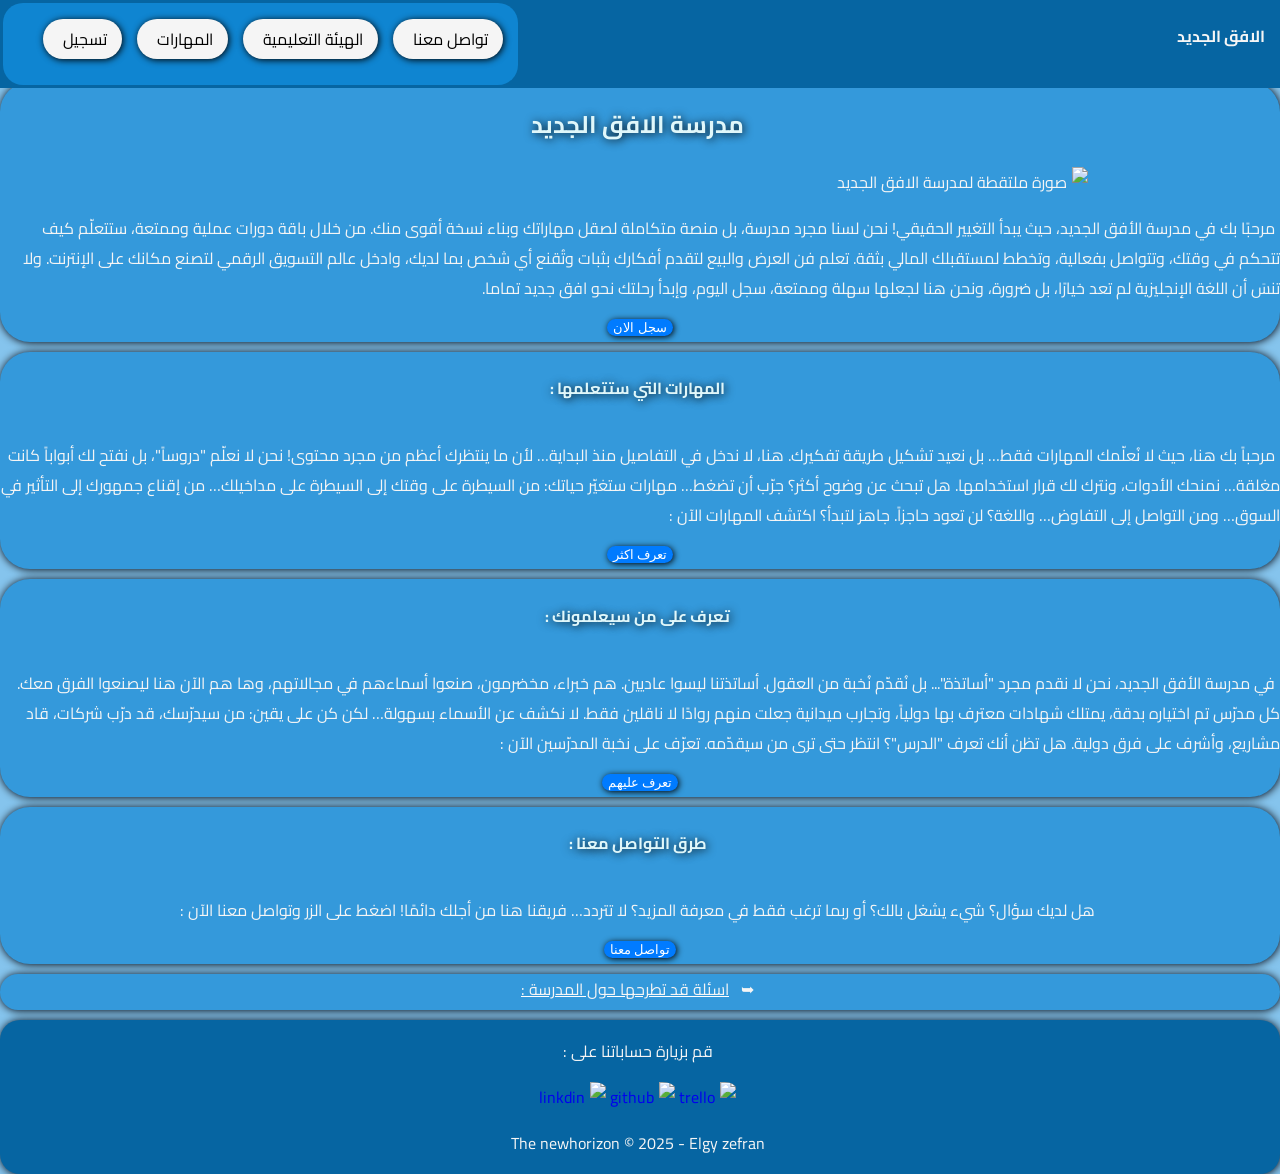
==== Index.html @ d602f62d "Add files via upload" ====
<!DOCTYPE html>
<html lang="ar" dir="rtl">
<head>
  <meta charset="UTF-8">
  <meta name="viewport" content="width=device-width, initial-scale=1.0">
  <meta http-equiv="X-UA-Compatible" content="ie=edge">
  <meta name="description" content="
  مدرسة الأفق الجديد مؤسسة تعليمية حديثة (وهمية) تسعى إلى بناء جيل مبدع ومتمكن من مهارات العصر. تقدم برامج تعليمية متنوعة تشمل المهارات المالية من استثمار وتخطيط مالي، ومهارات شخصية، التواصل الفعال، مهارة العرض والبيع، إدارة الوقت، مع التركيز على التفكير النقدي والابتكار. بيئة تعليمية محفزة، وأطر تربوية ذات كفاءة عالية.
  ">
  <title>مدرسة الافق الجديد</title>
  <link rel="stylesheet" href="structure.css">
  <style>
  main .master img{
    width: 100%;
  }
@media (min-width: 769px){
  main .master img{
    width: 70%;
    display: flex;
    flex-direction: column;
    justify-content: center;
    align-content: center;
    align-items: center;
  }
}
section h4, h1{
  color: #E0F7FA;
  text-shadow: 1px 1px 10px #000;
}
details summary{
  list-style: none;
  position: relative;
  padding-right: 25px;
  appearance: none;
  -webkit-appearance: none;
}
  details summary::before{
    content: '➥';
    position: absolute;
    right: 0px;
    top: 50%;
    transform: translateY(-50%);
  }
  details[open] summary::before{
    content: '〣';
  }
  .line{
    text-decoration-line: underline;
    text-decoration-color: #fff;
  }
  </style>
</head>
<body>
  <header>
    <h4>الافق الجديد</h4>
    <div class="out">
      <label for="menu"><img src="pic/menuic.png" alt="〣"></label>
      <input type="checkbox" id="menu">
    <nav>
      <ul>
        <li class="register"><a href="register.html">تسجيل</a></li>
        <li class="subject"><a href="subjects.html">المهارات</a></li>
        <li class="teachers"><a href="teachers.html">الهيئة التعليمية</a></li>
        <li class="Contact"><a href="contact.html">تواصل معنا</a></li>
      </ul>
      </div>
    </nav>
  </header>
  <div class="clear"></div>
  <main>
    <section class="master">
    <h1>
      مدرسة الافق الجديد
    </h1>
    <img src="pic/school.jpeg" alt="صورة ملتقطة لمدرسة الافق الجديد">
    <p>
      مرحبًا بك في مدرسة الأفق الجديد، حيث يبدأ التغيير الحقيقي!  
نحن لسنا مجرد مدرسة، بل منصة متكاملة لصقل مهاراتك وبناء نسخة أقوى منك. من خلال باقة دورات عملية وممتعة، ستتعلّم كيف تتحكم في وقتك، وتتواصل بفعالية، وتخطط لمستقبلك المالي بثقة.  
تعلم فن العرض والبيع لتقدم أفكارك بثبات وتُقنع أي شخص بما لديك، وادخل عالم التسويق الرقمي لتصنع مكانك على الإنترنت. ولا تنسَ أن اللغة الإنجليزية لم تعد خيارًا، بل ضرورة، ونحن هنا لجعلها سهلة وممتعة، سجل اليوم، وإبدأ رحلتك نحو افق جديد تماما.
    </p>
    <button><a href="register.html">سجل الان</a></button>
    </section>
    <section class="sub">
      <h4>المهارات التي ستتعلمها :</h4>
      <p>
        مرحباً بك هنا، حيث لا نُعلّمك المهارات فقط… بل نعيد تشكيل طريقة تفكيرك.
هنا، لا ندخل في التفاصيل منذ البداية… لأن ما ينتظرك أعظم من مجرد محتوى!  
نحن لا نعلّم "دروساً"، بل نفتح لك أبواباً كانت مغلقة… نمنحك الأدوات، ونترك لك قرار استخدامها.  
هل تبحث عن وضوح أكثر؟ جرّب أن تضغط… مهارات ستغيّر حياتك: 
من السيطرة على وقتك إلى السيطرة على مداخيلك…  
من إقناع جمهورك إلى التأثير في السوق…  
ومن التواصل إلى التفاوض…  
واللغة؟ لن تعود حاجزاً.
جاهز لتبدأ؟  
اكتشف المهارات الآن :
      </p>
      <button>
        <a href="subjects.html">تعرف اكثر</a>
        </button>
    </section>
    <section class="tea">
      <h4>تعرف على من سيعلمونك :</h4>
      <p>
        في مدرسة الأفق الجديد، نحن لا نقدم مجرد "أساتذة"... بل نُقدّم نُخبة من العقول.
أساتذتنا ليسوا عاديين. هم خبراء، مخضرمون، صنعوا أسماءهم في مجالاتهم، وها هم الآن هنا ليصنعوا الفرق معك.  
كل مدرّس تم اختياره بدقة، يمتلك شهادات معترف بها دولياً، وتجارب ميدانية جعلت منهم روادًا لا ناقلين فقط.
لا نكشف عن الأسماء بسهولة… لكن كن على يقين: من سيدرّسك، قد درّب شركات، قاد مشاريع، وأشرف على فرق دولية.
هل تظن أنك تعرف "الدرس"؟ انتظر حتى ترى من سيقدّمه.
تعرّف على نخبة المدرّسين الآن :
      </p>
      <button>
        <a href="teachers.html">تعرف عليهم</a>
      </button>
    </section>
    <section class="con">
      <h4>طرق التواصل معنا :</h4>
      <p>
        هل لديك سؤال؟ شيء يشغل بالك؟ أو ربما ترغب فقط في معرفة المزيد؟  
لا تتردد… فريقنا هنا من أجلك دائمًا!
اضغط على الزر وتواصل معنا الآن :
      </p>
      <button>
        <a href="contact.html">تواصل معنا</a>
      </button>
    </section>
    <section class="faq">
      <details>
          <summary class="line">اسئلة قد تطرحها حول المدرسة :</summary>
        <details>
          <summary>
            هل الدروس مجانية ؟
            </summary>
          <p>أجل بالتأكيد مجانية 100% ما عليك الا تسجيل الدخول الى الموقع للوصول الى جميع المعلومات</p>
        </details>
        <details>
          <summary>
            لم اعثر على الدروس ؟
            </summary>
          <p>اجل، قد تواجه هذا المشكل،لكن ماتراه مجرد معلومات عامة عن المهارات والدروس التي ستكتسبها،يرجى تسجيل الدخول للوصول الفعلي للدروس</p>
          <p>
            تحقق من قسم التسجيل <a href="#">من هنا</a>
            ثم بعدها تحقق مجددا من <a href="#">قسم الدروس</a>
          </p>
        </details>
        <details>
          <summary>هل الامر حقيقي ؟
          </summary>
          <p>لا، هذا مجرد مشروع صغير وهمي احاول فيه محاكاة منصة تعليمية، اتعلم برمجة المواقع، اشكرك على قراءة وزيارة هذا الموقع او الملف ^_^</p>
        </details>
      </details>
    </section>
  </main>
  <footer>
    <p>قم بزيارة حساباتنا على :</p>
    <div class="icons">
      <a href="https://trello.com" target="_blank"><img src="pic/trelloic.png" alt="trello"></a>
      <a href="https://github.com/elgyzefran" target="_blank"><img src="pic/githubic.png" alt="github"></a>
      <a href="https://linkedin.com" target="_blank"><img src="pic/linkd.png" alt="linkdin"></a>
    </div>
    <p>The newhorizon &copy; 2025 - Elgy zefran</p>
  </footer>
</body>
</html>
---- structure.css ----
@import url('https://fonts.googleapis.com/css2?family=Cairo:wght@200..1000&display=swap');
  body{
    height: 100vh;
    width: 100vw;
    background-color: #85C4ED;
    color: #F5F5F5;
    margin: 0px;
    padding: 0px;
    text-indent: 5px;
  font-family: "Cairo", sans-serif;
  font-optical-sizing: auto;
  font-weight: <weight>;
  font-style: normal;
  font-variation-settings:
    "slnt" 0;
    animation: fadeIn 0.5s ease-in-out forwards;
    opacity: 0;
  }
  @keyframes fadeIn {
    to{
      opacity: 1;
    }
  }
header{
    display: flex;
    flex-direction:row;
    justify-content: space-between;
    position: fixed;
    top: 0;
    right: 0px;
    z-index: 10;
    width: 100%;
    background-color: #0665A2;
  }
  .clear{
    background-color: transparent;
    width: 100vw;
    height: 72px;
  }
  nav{
    background-color: #0F85D1;
    padding: 0px;
    border-radius: 20px;
    margin: 3px;
  }
  header .out nav ul{
    list-style: none;
    display: flex;
  }
  li{
    padding: 5px 15px;
    margin-right: 15px;
    margin-left: 0px;
    margin-bottom: 10px;
    border-radius: 20px;
    background-color: #f5f5f5;
    text-align: center;
    box-shadow: 1px 1px 7px 0px #000;
  }
  li:hover{
    background-color: #2571f3;
    color: #000000;
  }
  li a{
    text-decoration:none;
    color: black;
  }
  header .out label, input{
    display: none;
  }
  header .out input, label{
    padding: 0px;
    margin: 0px;
  }
  header .out label img{
    width: 40px;
  }
@media (max-width: 768px){
  header .out nav ul{
    display: none;
    flex-direction: column;
  }
  header .out label{
    display: block;
  }
  #menu:checked +nav ul{
    display: flex;
    animation-name: sec;
    animation-duration: 1s;
  }
  @keyframes sec{
    0%{
      opacity: 0.2;
    }
    100%{
      opacity: 1;
    }
  }
  li{
    margin-left: -27px;
  }
}
header h4{
 margin-right: 10px;
}
.out{
  direction: ltr;
  display: flex;
}
.out label{
  margin-top: 15px;
  margin-left: 15px;
}
section, footer{
  display: flex;
  flex-direction: column;
  align-items: center;
  box-shadow: 0.5px 0.5px 8px 0px rgb(0,0,9)
}
section{
  background-color: #3499DB;
  border-radius: 30px;
  margin-top: 10px;
  padding-bottom: 6px;
}
a{
  text-decoration: none;
}
button{
  background-color: #007BFF;
  border: 0px;
  box-shadow: 1px 1px 6px 0px #000;
  border-radius: 10px;
}
button a{
  color: white;
}
button:hover{
  background-color: #0056B3;
}
button:active{
  background-color: #004085;
}

footer{
  background-color: #0665A2;
  border-radius: 20px;
  margin-top: 10px;
}
.icons{
  padding: 0px;
  margin: 0px;
  text-align: center;
}
.icons img{
  width: 7%;
  border-radius: 20%;
  margin: 0px;
  padding: 0px;
}
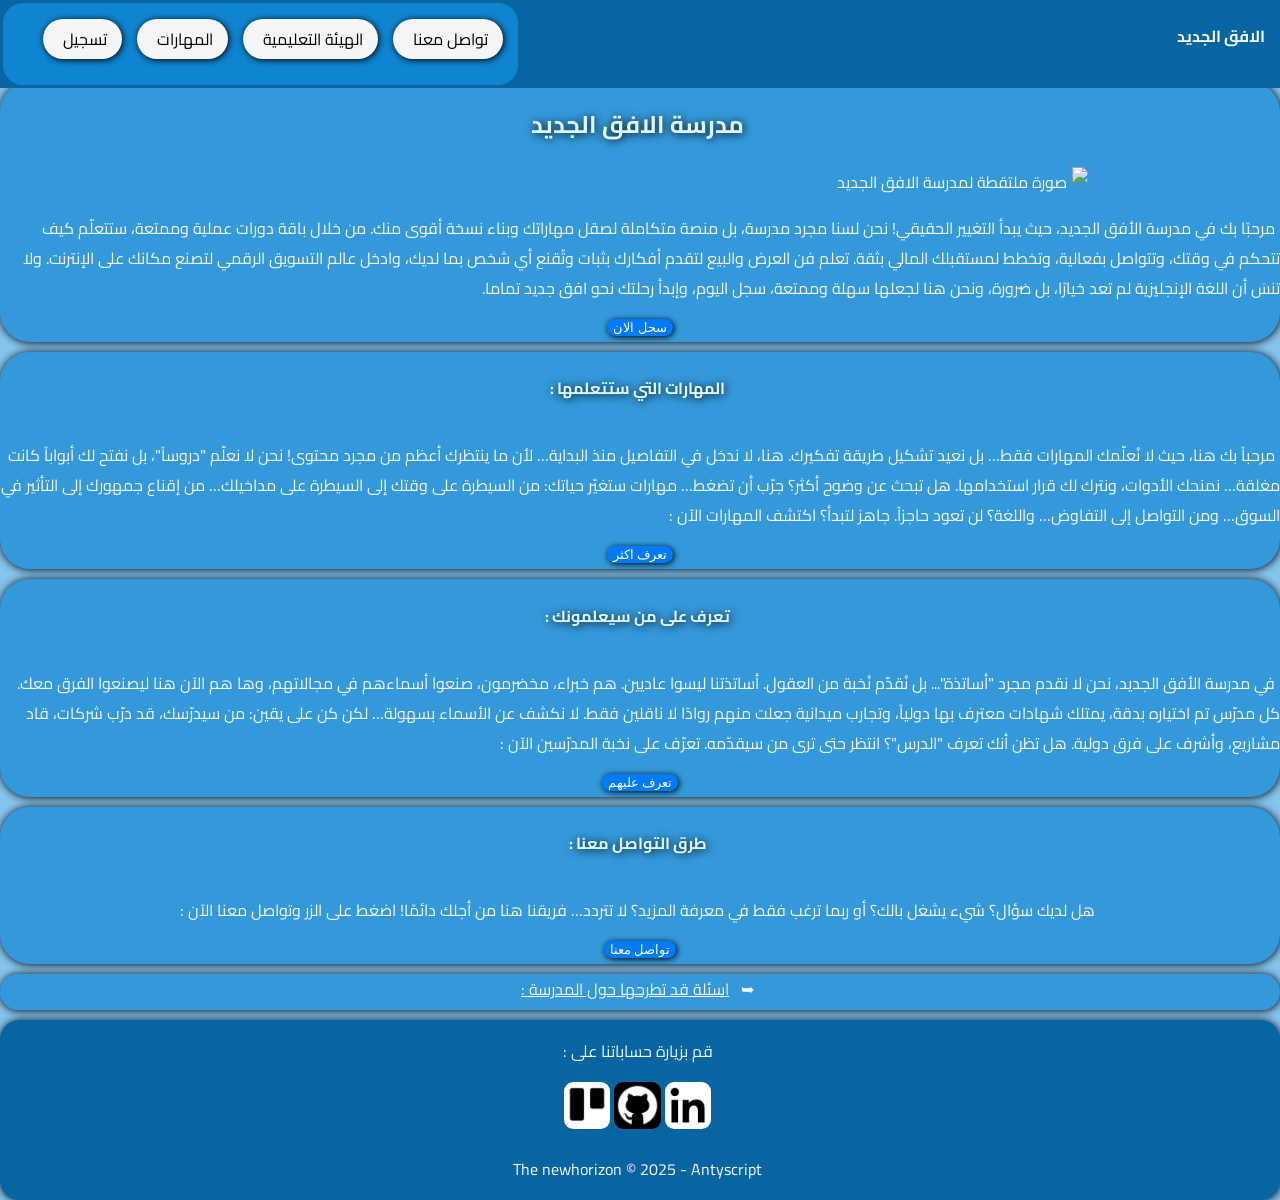
==== commit 5d1a028c: "Update Index.html" ====
--- a/Index.html
+++ b/Index.html
@@ -54,7 +54,7 @@
   <header>
     <h4>الافق الجديد</h4>
     <div class="out">
-      <label for="menu"><img src="pic/menuic.png" alt="〣"></label>
+      <label for="menu"><img src="pics/menuic.png" alt="〣"></label>
       <input type="checkbox" id="menu">
     <nav>
       <ul>
@@ -72,7 +72,7 @@
     <h1>
       مدرسة الافق الجديد
     </h1>
-    <img src="pic/school.jpeg" alt="صورة ملتقطة لمدرسة الافق الجديد">
+    <img src="pics/school.jpeg" alt="صورة ملتقطة لمدرسة الافق الجديد">
     <p>
       مرحبًا بك في مدرسة الأفق الجديد، حيث يبدأ التغيير الحقيقي!  
 نحن لسنا مجرد مدرسة، بل منصة متكاملة لصقل مهاراتك وبناء نسخة أقوى منك. من خلال باقة دورات عملية وممتعة، ستتعلّم كيف تتحكم في وقتك، وتتواصل بفعالية، وتخطط لمستقبلك المالي بثقة.  
@@ -153,11 +153,11 @@
   <footer>
     <p>قم بزيارة حساباتنا على :</p>
     <div class="icons">
-      <a href="https://trello.com" target="_blank"><img src="pic/trelloic.png" alt="trello"></a>
-      <a href="https://github.com/elgyzefran" target="_blank"><img src="pic/githubic.png" alt="github"></a>
-      <a href="https://linkedin.com" target="_blank"><img src="pic/linkd.png" alt="linkdin"></a>
+      <a href="https://trello.com" target="_blank"><img src="pics/trelloic.png" alt="trello"></a>
+      <a href="https://github.com/antyscript" target="_blank"><img src="pics/githubic.png" alt="github"></a>
+      <a href="https://linkedin.com" target="_blank"><img src="pics/linkd.png" alt="linkdin"></a>
     </div>
-    <p>The newhorizon &copy; 2025 - Elgy zefran</p>
+    <p>The newhorizon &copy; 2025 - Antyscript</p>
   </footer>
 </body>
-</html>+</html>
